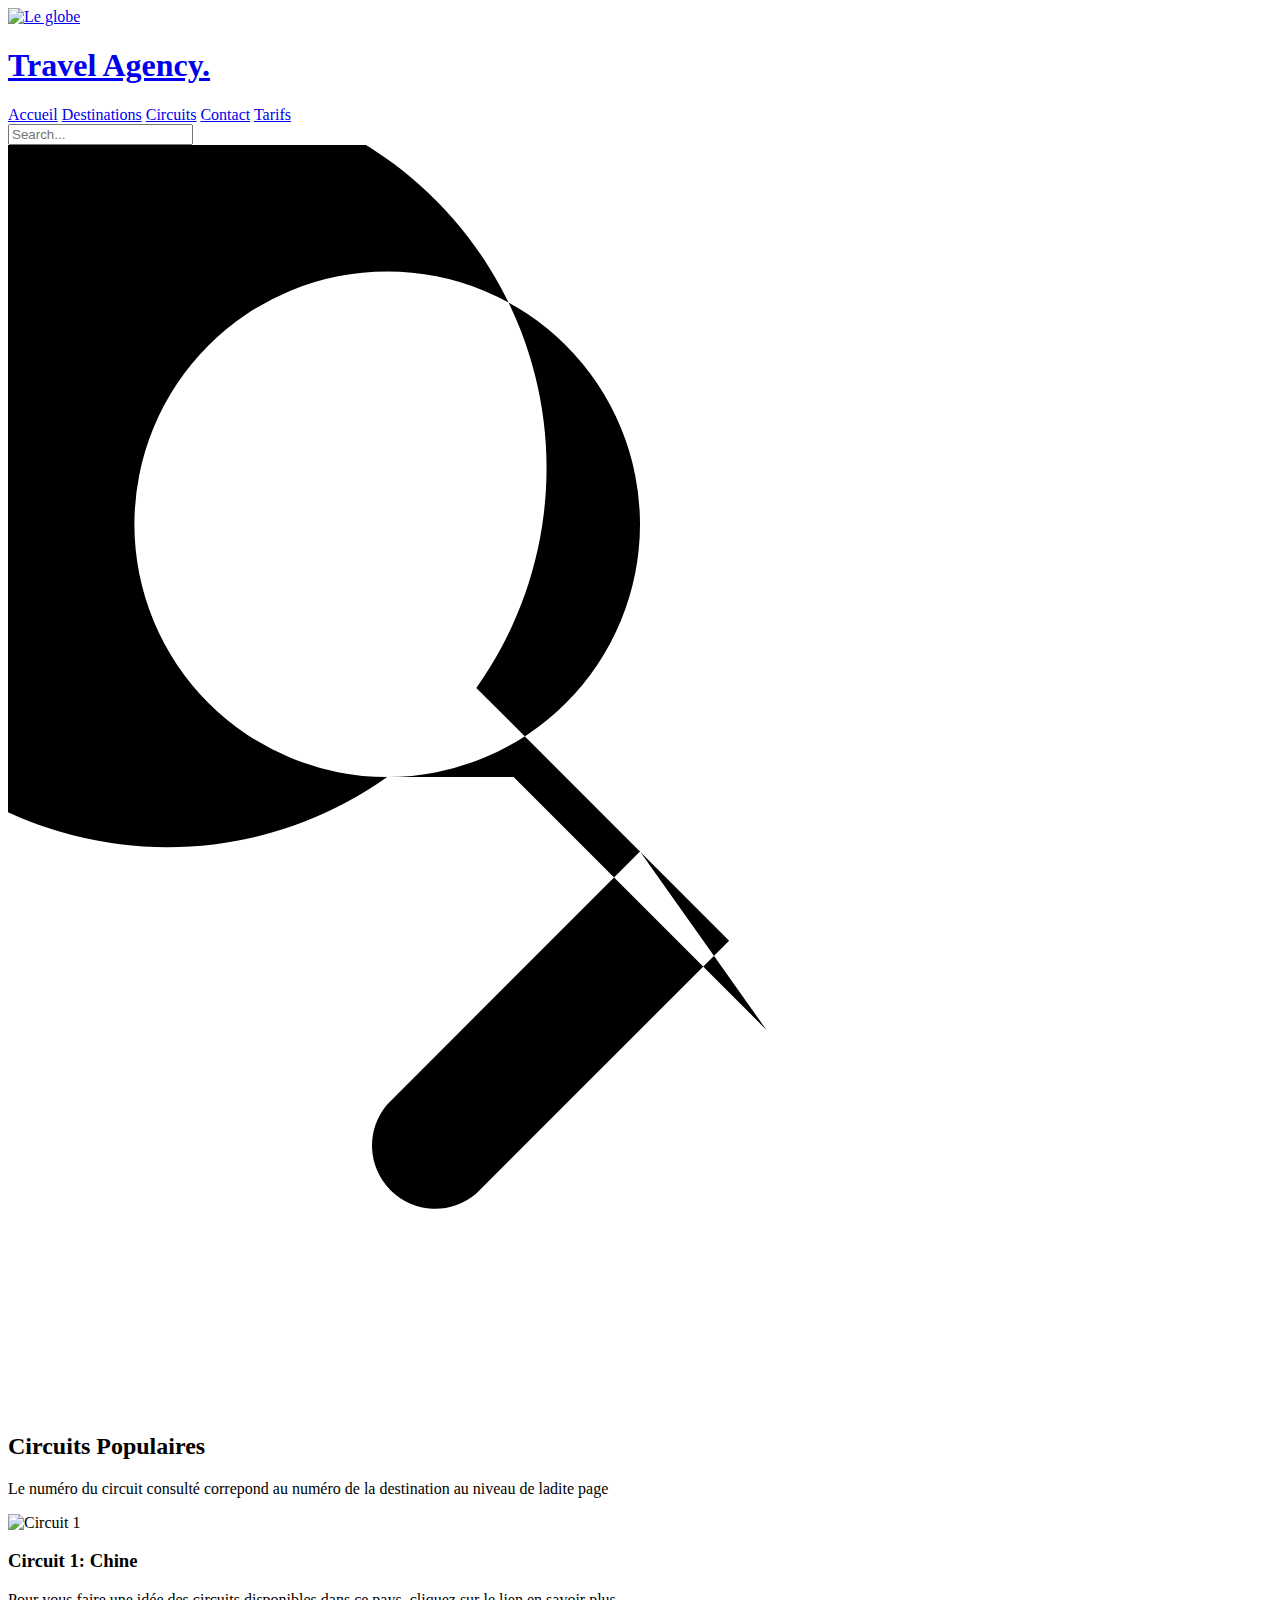
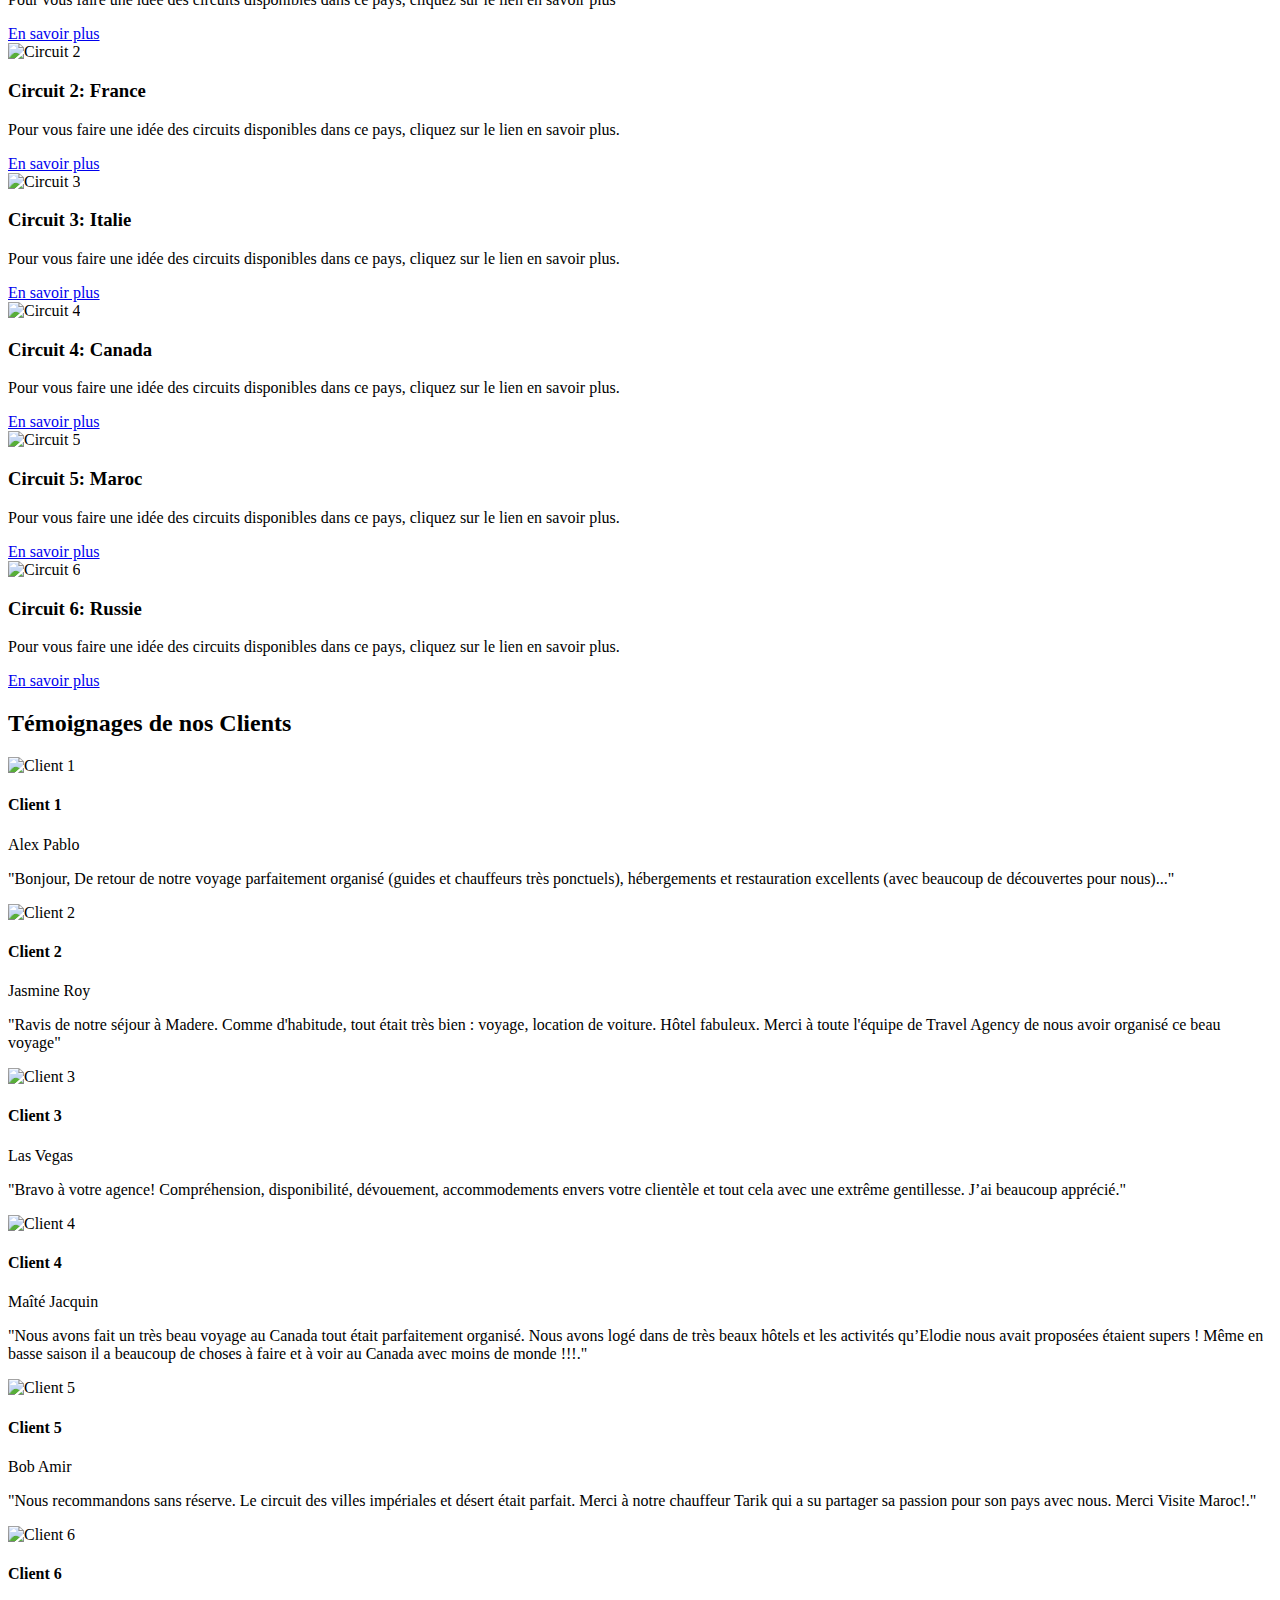
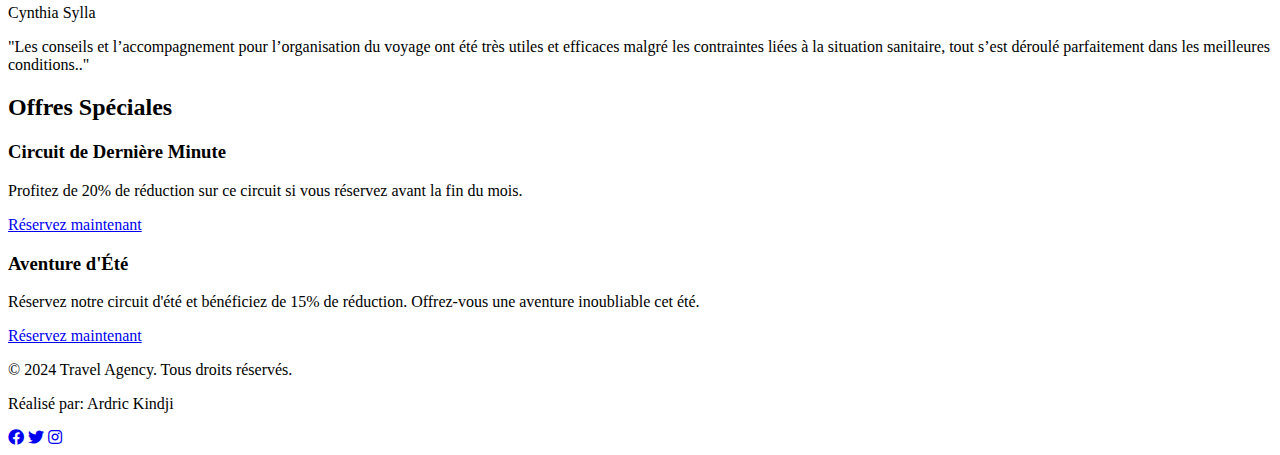
==== circuits.html @ 6f192b49 "Ajout de la page circuit" ====
<!DOCTYPE html>
<html lang="fr">
<head>
    <meta charset="UTF-8">
    <meta name="viewport" content="width=device-width, initial-scale=1.0">
    <link rel="stylesheet" type="text/css" href="style/css/style.css">
    <link rel="stylesheet" type="text/css" href="style/css/normalize.css">
    <link rel="preconnect" href="https://fonts.googleapis.com">
    <link rel="preconnect" href="https://fonts.gstatic.com" crossorigin>
    <link href="https://fonts.googleapis.com/css2?family=Crete+Round&display=swap" rel="stylesheet">
    <link href="https://fonts.googleapis.com/css2?family=Noto+Sans&display=swap" rel="stylesheet">
    <script src="https://cdn.tailwindcss.com"></script>
    <link rel="stylesheet" href="https://cdnjs.cloudflare.com/ajax/libs/font-awesome/5.15.4/css/all.min.css">
    <link rel="icon" type="image/png" href="images/favicon/favicon.ico">
    <title>Travel Agency</title>
</head>


<body class="">

     <!--Composant Header -->
     <header class="h-30 fixed w-full z-50  shadow-md">
        <div class="container mx-auto px-4 py-4 flex justify-between items-center">
            <a href="index.html">
                <img src="images/giphy.gif" alt="Le globe" id="img-high"><h1 class="text-2xl font-bold">Travel Agency.</h1>
            </a>
            <nav class="nav-links hidden md:flex flex-grow justify-center space-x-8">
                <a href="index.html" class="header text-xl ">Accueil</a>
                <a href="destinations.html" class="header text-xl">Destinations</a>
                <a href="circuits.html" class="header text-xl active">Circuits</a>
                <a href="contact.html" class="header text-xl">Contact</a>
                <a href="tarifs.html" class="header text-xl">Tarifs</a>
            </nav>
            <div class="relative flex items-center flex-grow justify-end w-full md:w-auto md:flex-grow-0">
                <input type="text" placeholder="Search..." class="pl-10 pr-4 py-2 w-full md:w-64 lg:w-80 border rounded-md focus:outline-none focus:ring-2 focus:ring-black-600">
                <div class="absolute inset-y-0 left-0 flex items-center pl-3 pointer-events-none">
                    <svg class="w-5 h-5 text-gray-500" fill="currentColor" viewBox="0 0 20 20">
                        <path fill-rule="evenodd" d="M12 14l-4-4H6a6 6 0 1 1 1.41-1.41l4 4-4 4a1 1 0 0 1-1.41-1.41l4-4zM6 10a4 4 0 1 0 0-8 4 4 0 0 0 0 8z" clip-rule="evenodd"/>
                    </svg>
                </div>
            </div>
            <div class="menu-icon flex flex-col justify-center items-center cursor-pointer md:hidden ml-4">
                <div class="w-6 h-1 bg-gray-700 mb-1"></div>
                <div class="w-6 h-1 bg-gray-700 mb-1"></div>
                <div class="w-6 h-1 bg-gray-700"></div>
            </div>   
        </div>
    </header>
    
        <!-- Section des circuits populaires -->
        <section id="popular-circuits" class="py-48">

            <div class="container mx-auto px-4 sm:px-6 lg:px-8">

                <h2 class="text-3xl font-bold text-center mb-12 ">Circuits Populaires</h2>

                <p class="text-xl font-bold text-center mb-20">Le numéro du circuit consulté correpond au numéro de la destination au niveau de ladite page</p>
                <div class="grid grid-cols-1 sm:grid-cols-2 md:grid-cols-3 gap-8">
                    <!-- Carte de circuit -->
                    <div class="bg-white shadow-lg rounded-lg overflow-hidden">
                        <img src="https://www.artsetvie.com/cache/voyages/163503-350x480-134_Chine_decouverte.new.jpg" alt="Circuit 1" class="w-full h-40 object-cover">
                        <div class="p-6">
                            <h3 class="text-xl font-semibold mb-2">Circuit 1: Chine</h3>
                            <p class="text-600 mb-4">Pour vous faire une idée des circuits disponibles dans ce pays, cliquez sur le lien en savoir plus</p>
                            <a target="_blank" href="https://chinoistips.com/circuit-chine-15-jours/" class="button text-white px-4 py-2 rounded ">En savoir plus</a>
                        </div>
                    </div>

                    <div class="bg-white shadow-lg rounded-lg overflow-hidden">
                        <img src="https://www.voyagessuperprix.com/images/images/Carte-Tour-France%281%29.jpg" alt="Circuit 2" class="w-full h-40 object-cover">
                        <div class="p-6">
                            <h3 class="text-xl font-semibold mb-2">Circuit 2: France</h3>
                            <p class="text-600 mb-4">Pour vous faire une idée des circuits disponibles dans ce pays, cliquez sur le lien en savoir plus.</p>
                            <a target="_blank" href="https://www.detoursenfrance.fr/patrimoine/destinations/10-itineraires-pour-decouvrir-la-france-1044061" class="button text-white px-4 py-2 rounded ">En savoir plus</a>
                        </div>
                    </div>

                    <div class="bg-white shadow-lg rounded-lg overflow-hidden">
                        <img src="https://static.service-voyages.com/photos/circuit-allemagne/francfort/carte-circuit-l-essentiel-de-l-allemagne_724263_carte_circuit.gif" alt="Circuit 3" class="w-full h-40 object-cover">
                        <div class="p-6">
                            <h3 class="text-xl font-semibold mb-2">Circuit 3: Italie</h3>
                            <p class="text-600 mb-4">Pour vous faire une idée des circuits disponibles dans ce pays, cliquez sur le lien en savoir plus.</p>
                            <a target="_blank" href="https://www.le-voyage-autrement.com/italie/circuits" class="button text-white px-4 py-2 rounded ">En savoir plus</a>
                        </div>
                    </div>

                    <div class="bg-white shadow-lg rounded-lg overflow-hidden">
                        <img src="https://static.fram.fr/photos/vacances-canada/montreal/carte-le-canada-de-quebec-a-niagara_629117_carte_circuit.gif" alt="Circuit 4" class="w-full h-40 object-cover">
                        <div class="p-6">
                            <h3 class="text-xl font-semibold mb-2">Circuit 4: Canada</h3>
                            <p class="text-600 mb-4">Pour vous faire une idée des circuits disponibles dans ce pays, cliquez sur le lien en savoir plus.</p>
                            <a target="_blank" href="https://www.authentikcanada.com/ca-fr/blog/le-meilleur-circuit-de-10-jours-au-canada" class="button text-white px-4 py-2 rounded ">En savoir plus</a>
                        </div>
                    </div>

                    <div class="bg-white shadow-lg rounded-lg overflow-hidden">
                        <img src="https://images.laboutiquedesgroupes.com/(Map)-carte-Maroc-Splendeurs-Marocaines-2016_166.jpg" alt="Circuit 5" class="w-full h-40 object-cover">
                        <div class="p-6">
                            <h3 class="text-xl font-semibold mb-2">Circuit 5: Maroc</h3>
                            <p class="text-600 mb-4">Pour vous faire une idée des circuits disponibles dans ce pays, cliquez sur le lien en savoir plus.</p>
                            <a target="_blank" href="https://terratours.ca/voyages/le-maroc-du-nord-au-sud-circuit-voyage-16-jours-au-maroc/" class="button text-white px-4 py-2 rounded ">En savoir plus</a>
                        </div>
                    </div>
                    <div class="bg-white shadow-lg rounded-lg overflow-hidden">
                        <img src="https://www.bourse-des-voyages.com/images/cartes-circuits/russie/circuit-russie-1759-uzs.gif" alt="Circuit 6" class="w-full h-40 object-cover">
                        <div class="p-6">
                            <h3 class="text-xl font-semibold mb-2">Circuit 6: Russie</h3>
                            <p class="text-600 mb-4">Pour vous faire une idée des circuits disponibles dans ce pays, cliquez sur le lien en savoir plus.</p>
                            <a target="_blank" href="https://www.le-voyage-autrement.com/russie/circuits" class="button text-white px-4 py-2 rounded ">En savoir plus</a>
                        </div>
                    </div>
                    
                </div>
            </div>
        </section>
    

        <!-- Section des témoignages -->
        <section id="testimonials" class="py-16">
            <div class="container mx-auto px-4 sm:px-6 lg:px-8">
                <h2 class="text-3xl font-bold text-center mb-12">Témoignages de nos Clients</h2>

                <div class="grid grid-cols-1 sm:grid-cols-2 lg:grid-cols-3 gap-8">
                    <!-- Carte de témoignage -->
                    <div class="bg-white shadow-lg rounded-lg p-6">
                        <div class="flex items-center mb-4">
                            <img src="https://randomuser.me/api/portraits/men/39.jpg" alt="Client 1" class="w-12 h-12 rounded-full mr-4">
                            <div>
                                <h4 class="text-lg font-semibold">Client 1</h4>
                                <p class="text-gray-600">Alex Pablo</p>
                            </div>
                        </div>
                        <p class="text-600 mb-4 text-justify">"Bonjour, De retour de notre voyage parfaitement organisé (guides et chauffeurs très ponctuels),
                             hébergements et restauration excellents (avec beaucoup de découvertes pour nous)..."</p>
                    </div>

                    <div class="bg-white shadow-lg rounded-lg p-6">
                        <div class="flex items-center mb-4">
                            <img src="https://randomuser.me/api/portraits/women/85.jpg" alt="Client 2" class="w-12 h-12 rounded-full mr-4">
                            <div>
                                <h4 class="text-lg font-semibold">Client 2</h4>
                                <p class="text-600">Jasmine Roy</p>
                            </div>
                        </div>
                        <p class="text-600 mb-4 text-justify">"Ravis de notre séjour à Madere. Comme d'habitude, tout était très bien : voyage, location de voiture. Hôtel fabuleux.
                            Merci à toute l'équipe de Travel Agency de nous avoir organisé ce beau voyage"</p>
                    </div>

                    <div class="bg-white shadow-lg rounded-lg p-6">
                        <div class="flex items-center mb-4">
                            <img src="https://randomuser.me/api/portraits/men/90.jpg" alt="Client 3" class="w-12 h-12 rounded-full mr-4">
                            <div>
                                <h4 class="text-lg font-semibold">Client 3</h4>
                                <p class="text-600">Las Vegas</p>
                            </div>
                        </div>
                        <p class="text-600 mb-4 text-justify">"Bravo à votre agence! Compréhension, disponibilité, dévouement, accommodements envers votre clientèle et tout cela avec une extrême gentillesse. 
                            J’ai beaucoup apprécié."</p>
                    </div>

                    <div class="bg-white shadow-lg rounded-lg p-6">
                        <div class="flex items-center mb-4">
                            <img src="https://randomuser.me/api/portraits/women/14.jpg" alt="Client 4" class="w-12 h-12 rounded-full mr-4">
                            <div>
                                <h4 class="text-lg font-semibold">Client 4</h4>
                                <p class="text-600">Maîté Jacquin</p>
                            </div>
                        </div>
                        <p class="text-600 mb-4 text-justify">"Nous avons fait un très beau voyage au Canada tout était parfaitement organisé. 
                            Nous avons logé dans de très beaux hôtels et les activités qu’Elodie nous avait proposées étaient supers ! 
                            Même en basse saison il a beaucoup de choses à faire et à voir au Canada avec moins de monde !!!."</p>
                    </div>

                    <div class="bg-white shadow-lg rounded-lg p-6">
                        <div class="flex items-center mb-4">
                            <img src="https://randomuser.me/api/portraits/men/31.jpg" alt="Client 5" class="w-12 h-12 rounded-full mr-4">
                            <div>
                                <h4 class="text-lg font-semibold">Client 5</h4>
                                <p class="text-600">Bob Amir</p>
                            </div>
                        </div>
                        <p class="text-600 mb-4 text-justify">"Nous recommandons sans réserve. Le circuit des villes impériales et désert était parfait. Merci à notre chauffeur 
                            Tarik qui a su partager sa passion pour son pays avec nous. Merci Visite Maroc!."</p>
                    </div>

                    <div class="bg-white shadow-lg rounded-lg p-6">
                        <div class="flex items-center mb-4">
                            <img src="https://randomuser.me/api/portraits/women/91.jpg" alt="Client 6" class="w-12 h-12 rounded-full mr-4">
                            <div>
                                <h4 class="text-lg font-semibold">Client 6</h4>
                                <p class="text-600">Cynthia Sylla</p>
                            </div>
                        </div>
                        <p class="text-600 mb-4 text-justify">"Les conseils et l’accompagnement pour l’organisation du voyage ont été très utiles et efficaces malgré les contraintes liées à la 
                            situation sanitaire, tout s’est déroulé parfaitement dans les meilleures conditions.."</p>
                    </div>


                </div>
            </div>
        </section>
    
         <!-- Nouvelle section des offres spéciales -->
         <section class=" py-16">
            <div class="container mx-auto px-4 sm:px-6 lg:px-8">
                <h2 class="text-4xl font-bold text-black mb-12 text-center">Offres Spéciales</h2>
                
                <div class="grid grid-cols-1 md:grid-cols-2 gap-8">
                    <!-- Première Offre -->
                    <div class=" p-8 rounded-lg shadow-lg bg-white-600">
                        <h3 class="text-2xl font-semibold text-black mb-4">Circuit de Dernière Minute</h3>
                        <p class="text-black mb-6">Profitez de 20% de réduction sur ce circuit si vous réservez avant la fin du mois.</p>
                        <a href="tarifs.html" class="bg-500 text-white px-6 py-3 rounded-lg font-semibold button">Réservez maintenant</a>
                    </div>
                    <!-- Deuxième Offre -->
                    <div class=" p-8 rounded-lg shadow-lg bg-white-600">
                        <h3 class="text-2xl font-semibold text-black mb-4">Aventure d'Été</h3>
                        <p class="text-black mb-6">Réservez notre circuit d'été et bénéficiez de 15% de réduction. Offrez-vous une aventure inoubliable cet été.</p>
                        <a href="tarifs.html" class="bg-500 text-white px-6 py-3 rounded-lg font-semibold button ">Réservez maintenant</a>
                    </div>
                </div>
            </div>
        </section>

         <!-- Footer COMPOSANT -->
         <footer class="footer text-white h-auto">
            <div class="container mx-auto py-6 flex flex-col md:flex-row justify-between items-center">
                <p class="text-center md:text-left mb-4 md:mb-0">&copy; 2024 Travel Agency. Tous droits réservés.</p>
                <p class="text-center md:text-left mb-4 md:mb-0">Réalisé par: Ardric Kindji</p>
                <div class="flex space-x-4 footer__social">
                    <a target="_blank" href="https://www.facebook.com/" class="footer__social-link"><i class="fab fa-facebook"></i></a>
                    <a target="_blank" href="https://x.com/i/flow/login" class="footer__social-link"><i class="fab fa-twitter"></i></a>
                    <a target="_blank" href="https://www.instagram.com/accounts/login/" class="footer__social-link"><i class="fab fa-instagram"></i></a>
                </div>
            </div>
        </footer>
    </body>




</html>
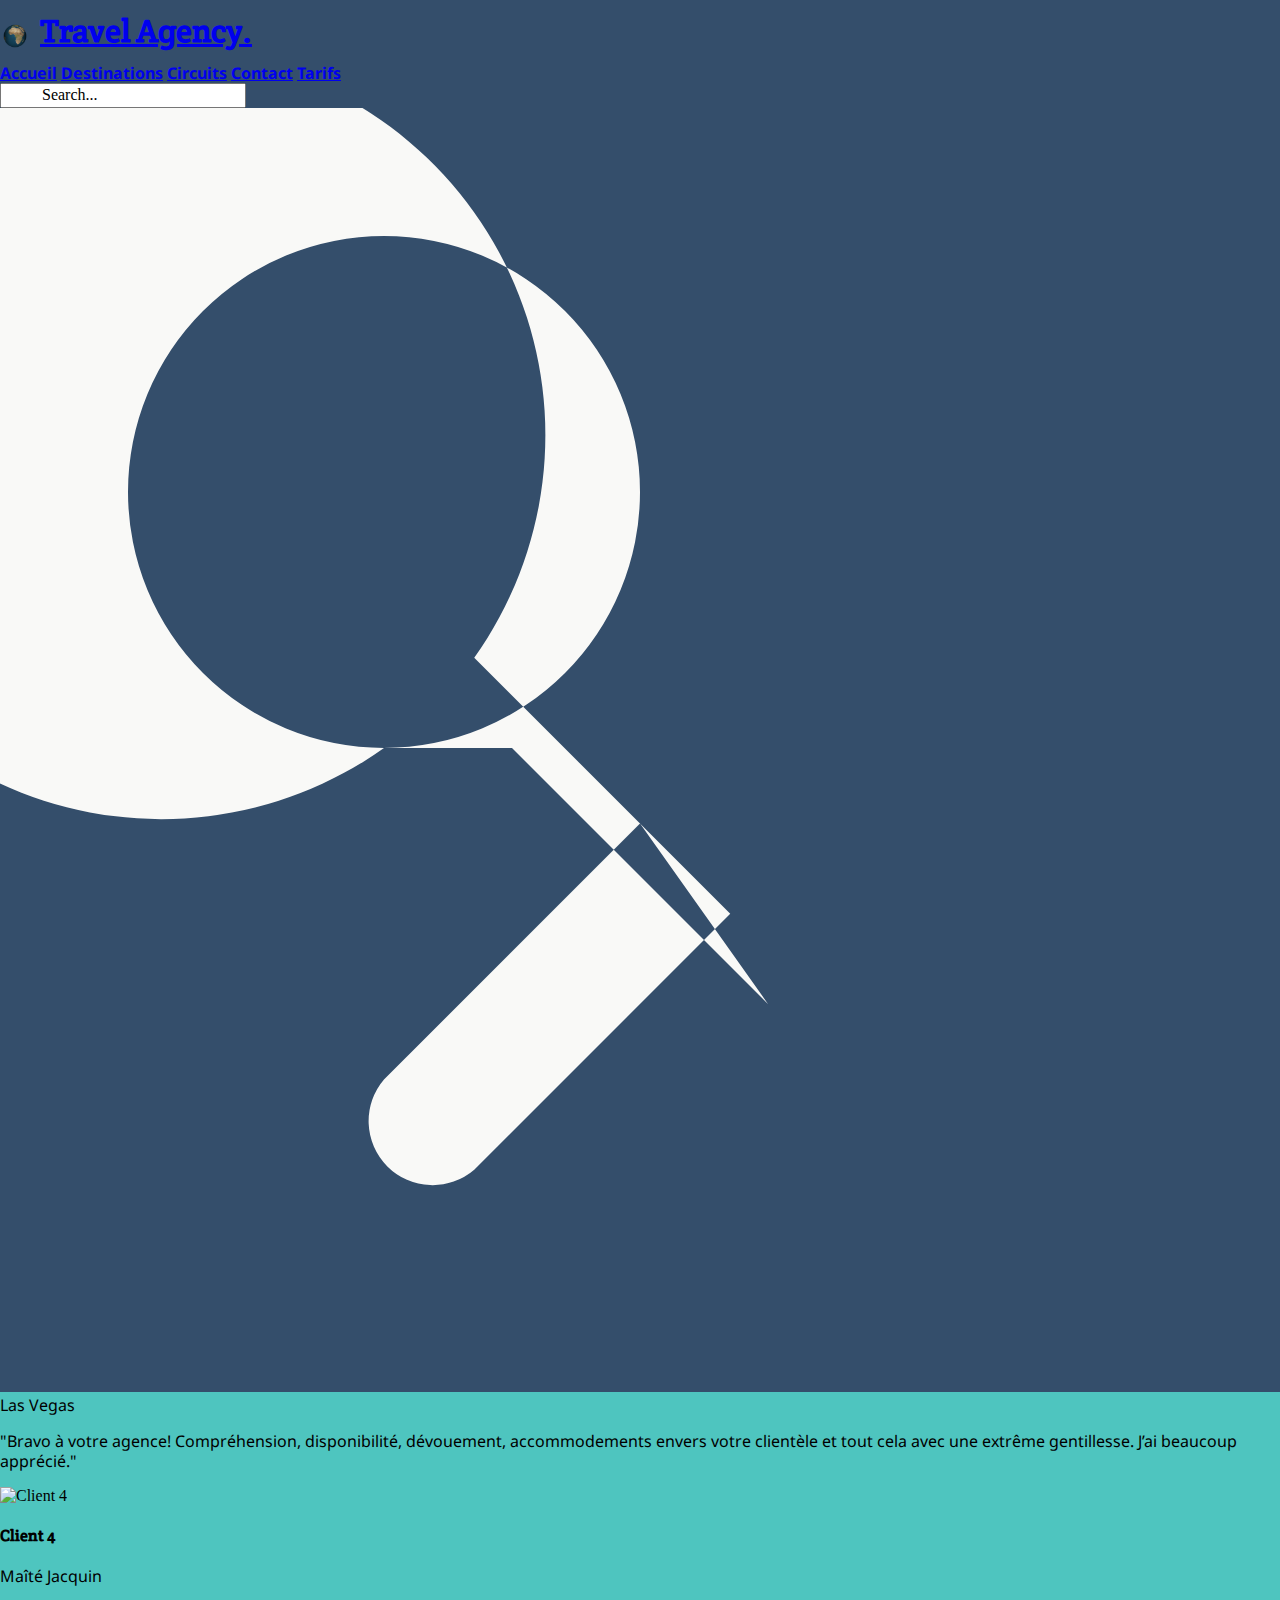
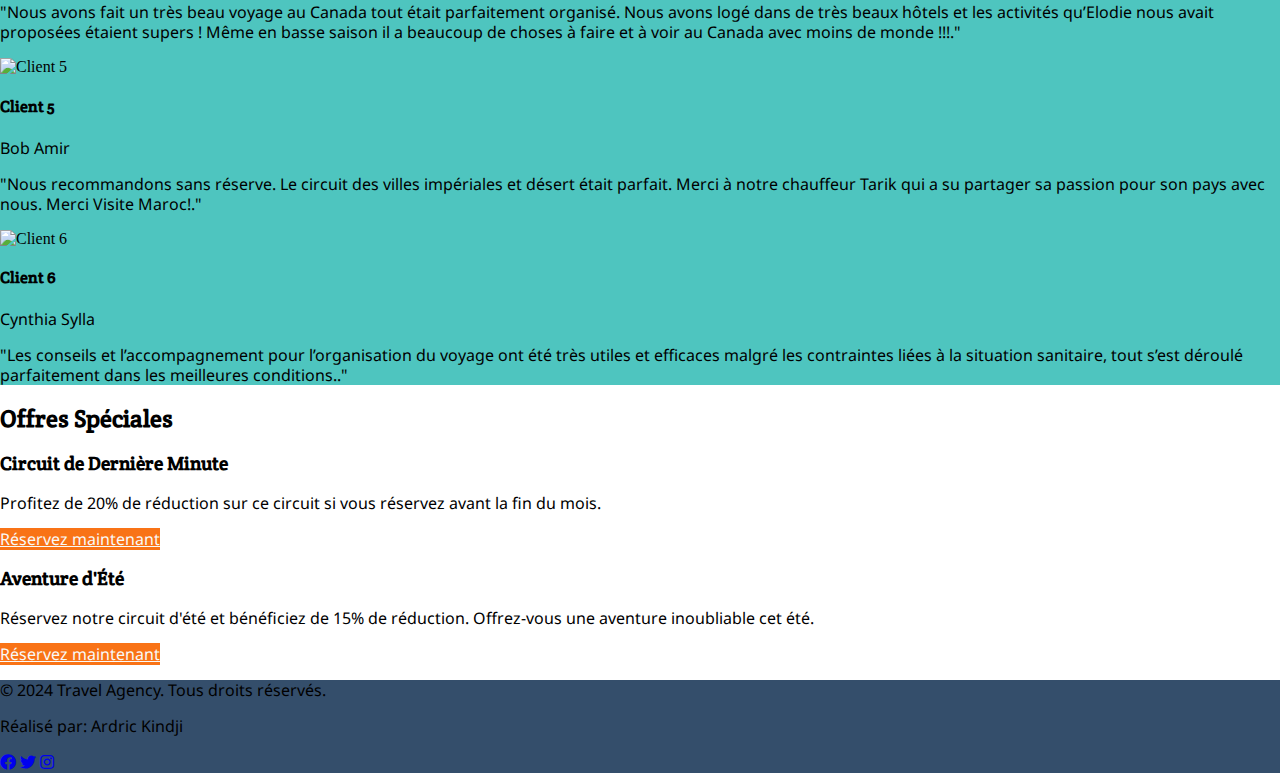
==== commit c392a8ce: "Modification de la section circuit populaire de la page circuit" ====
--- a/circuits.html
+++ b/circuits.html
@@ -51,22 +51,22 @@
         <section id="popular-circuits" class="py-48">
 
             <div class="container mx-auto px-4 sm:px-6 lg:px-8">
-
-                <h2 class="text-3xl font-bold text-center mb-12 ">Circuits Populaires</h2>
-
-                <p class="text-xl font-bold text-center mb-20">Le numéro du circuit consulté correpond au numéro de la destination au niveau de ladite page</p>
-                <div class="grid grid-cols-1 sm:grid-cols-2 md:grid-cols-3 gap-8">
-                    <!-- Carte de circuit -->
-                    <div class="bg-white shadow-lg rounded-lg overflow-hidden">
+                <h2 class="text-3xl font-bold text-center mb-12">Circuits Populaires</h2>
+                <p class="text-xl font-bold text-center mb-20">Le numéro du circuit consulté correspond au numéro de la destination au niveau de ladite page</p>
+            
+                <div class="grid grid-cols-12 gap-8">
+                    <!-- Carte de circuit 1 -->
+                    <div class="col-span-12 md:col-span-6 lg:col-span-4 bg-white shadow-lg rounded-lg overflow-hidden">
                         <img src="https://www.artsetvie.com/cache/voyages/163503-350x480-134_Chine_decouverte.new.jpg" alt="Circuit 1" class="w-full h-40 object-cover">
                         <div class="p-6">
                             <h3 class="text-xl font-semibold mb-2">Circuit 1: Chine</h3>
-                            <p class="text-600 mb-4">Pour vous faire une idée des circuits disponibles dans ce pays, cliquez sur le lien en savoir plus</p>
+                            <p class="text-600 mb-4">Pour vous faire une idée des circuits disponibles dans ce pays, cliquez sur le lien en savoir plus.</p>
                             <a target="_blank" href="https://chinoistips.com/circuit-chine-15-jours/" class="button text-white px-4 py-2 rounded ">En savoir plus</a>
                         </div>
                     </div>
-
-                    <div class="bg-white shadow-lg rounded-lg overflow-hidden">
+            
+                    <!-- Carte de circuit 2 -->
+                    <div class="col-span-12 md:col-span-6 lg:col-span-4 bg-white shadow-lg rounded-lg overflow-hidden">
                         <img src="https://www.voyagessuperprix.com/images/images/Carte-Tour-France%281%29.jpg" alt="Circuit 2" class="w-full h-40 object-cover">
                         <div class="p-6">
                             <h3 class="text-xl font-semibold mb-2">Circuit 2: France</h3>
@@ -74,8 +74,9 @@
                             <a target="_blank" href="https://www.detoursenfrance.fr/patrimoine/destinations/10-itineraires-pour-decouvrir-la-france-1044061" class="button text-white px-4 py-2 rounded ">En savoir plus</a>
                         </div>
                     </div>
-
-                    <div class="bg-white shadow-lg rounded-lg overflow-hidden">
+            
+                    <!-- Carte de circuit 3 -->
+                    <div class="col-span-12 md:col-span-6 lg:col-span-4 bg-white shadow-lg rounded-lg overflow-hidden">
                         <img src="https://static.service-voyages.com/photos/circuit-allemagne/francfort/carte-circuit-l-essentiel-de-l-allemagne_724263_carte_circuit.gif" alt="Circuit 3" class="w-full h-40 object-cover">
                         <div class="p-6">
                             <h3 class="text-xl font-semibold mb-2">Circuit 3: Italie</h3>
@@ -83,8 +84,9 @@
                             <a target="_blank" href="https://www.le-voyage-autrement.com/italie/circuits" class="button text-white px-4 py-2 rounded ">En savoir plus</a>
                         </div>
                     </div>
-
-                    <div class="bg-white shadow-lg rounded-lg overflow-hidden">
+            
+                    <!-- Carte de circuit 4 -->
+                    <div class="col-span-12 md:col-span-6 lg:col-span-4 bg-white shadow-lg rounded-lg overflow-hidden">
                         <img src="https://static.fram.fr/photos/vacances-canada/montreal/carte-le-canada-de-quebec-a-niagara_629117_carte_circuit.gif" alt="Circuit 4" class="w-full h-40 object-cover">
                         <div class="p-6">
                             <h3 class="text-xl font-semibold mb-2">Circuit 4: Canada</h3>
@@ -92,8 +94,9 @@
                             <a target="_blank" href="https://www.authentikcanada.com/ca-fr/blog/le-meilleur-circuit-de-10-jours-au-canada" class="button text-white px-4 py-2 rounded ">En savoir plus</a>
                         </div>
                     </div>
-
-                    <div class="bg-white shadow-lg rounded-lg overflow-hidden">
+            
+                    <!-- Carte de circuit 5 -->
+                    <div class="col-span-12 md:col-span-6 lg:col-span-4 bg-white shadow-lg rounded-lg overflow-hidden">
                         <img src="https://images.laboutiquedesgroupes.com/(Map)-carte-Maroc-Splendeurs-Marocaines-2016_166.jpg" alt="Circuit 5" class="w-full h-40 object-cover">
                         <div class="p-6">
                             <h3 class="text-xl font-semibold mb-2">Circuit 5: Maroc</h3>
@@ -101,7 +104,9 @@
                             <a target="_blank" href="https://terratours.ca/voyages/le-maroc-du-nord-au-sud-circuit-voyage-16-jours-au-maroc/" class="button text-white px-4 py-2 rounded ">En savoir plus</a>
                         </div>
                     </div>
-                    <div class="bg-white shadow-lg rounded-lg overflow-hidden">
+            
+                    <!-- Carte de circuit 6 -->
+                    <div class="col-span-12 md:col-span-6 lg:col-span-4 bg-white shadow-lg rounded-lg overflow-hidden">
                         <img src="https://www.bourse-des-voyages.com/images/cartes-circuits/russie/circuit-russie-1759-uzs.gif" alt="Circuit 6" class="w-full h-40 object-cover">
                         <div class="p-6">
                             <h3 class="text-xl font-semibold mb-2">Circuit 6: Russie</h3>
@@ -109,9 +114,9 @@
                             <a target="_blank" href="https://www.le-voyage-autrement.com/russie/circuits" class="button text-white px-4 py-2 rounded ">En savoir plus</a>
                         </div>
                     </div>
-                    
-                </div>
-            </div>
+                </div>
+            </div>
+            
         </section>
     
 
--- a/style/css/style.css
+++ b/style/css/style.css
@@ -0,0 +1,306 @@
+@charset "UTF-8";
+.input-control input:focus {
+  outline: 0;
+}
+
+.input-control.success input, .input-control.success textarea {
+  border-color: #09c372;
+}
+
+.input-control.error input, .input-control.error textarea {
+  border-color: red;
+}
+
+.input-control .errorMessage {
+  color: red;
+  font-size: 15px;
+  height: 13px;
+}
+
+.input-control .input-control__error {
+  color: red;
+  font-size: 15px;
+  height: 13px;
+}
+
+/* css boîte de dialogue*/
+#chatBox {
+  transition: transform 0.3s ease-in-out;
+  background-color: #A9ABAB;
+  border: 1px black solid;
+  width: 300px;
+}
+
+#chatBox.hidden {
+  transform: translateY(100%);
+}
+
+#chatBox.show {
+  transform: translateY(0);
+}
+
+/*-------------section confirmation formulaire-----------------------*/
+.section-contacts {
+  height: 700px;
+}
+.section-contacts .section-contacts__confirmation {
+  text-align: justify;
+  align-items: center;
+  margin-top: 10%;
+}
+
+.section-contacts h2 {
+  font-size: 40px;
+}
+
+.span, .chat {
+  color: #F97316;
+}
+
+#contact-form, #dynamic-section {
+  background-color: #F9F9F7;
+}
+
+.button {
+  background-color: #F97316;
+  color: #F9F9F7;
+}
+
+.button:hover {
+  background-color: #344E6B;
+}
+
+#hours-location {
+  background-color: #4EC5BF;
+}
+
+.carousel-item {
+  display: none;
+}
+
+.carousel-item.active {
+  display: block;
+}
+
+#img-high {
+  height: 30px;
+  float: left;
+  margin-right: 10px;
+}
+
+.active {
+  border-bottom: 4px solid #F97316;
+}
+.active .active:hover {
+  color: blue;
+  font-weight: bold;
+}
+
+.menu-icon {
+  display: none;
+}
+
+@media (max-width: 768px) {
+  .nav-links {
+    display: none;
+  }
+  .menu-icon {
+    display: block;
+  }
+}
+.steps, #about-u {
+  background-color: #F9F9F7;
+}
+
+#possibilities, #our-values {
+  background-color: #4EC5BF;
+}
+
+.footer {
+  background-color: #344E6B;
+}
+
+.header {
+  font-weight: bold;
+}
+
+.header:hover {
+  font-weight: bold;
+  color: #A9ABAB;
+}
+
+.search-container {
+  position: relative;
+  display: inline-block;
+}
+
+.search-container input[type=text] {
+  padding-left: 2.5rem; /* pour décaler le texte pour l'icône de recherche */
+}
+
+.search-container svg {
+  position: absolute;
+  top: 50%;
+  left: 0.5rem;
+  transform: translateY(-50%);
+  color: black;
+}
+
+/* SCSS pour styliser l'input de recherche */
+input[type=text] {
+  color: #000; /* Couleur du texte dans l'input */
+  padding-left: 2.5rem; /* Espace pour la loupe */
+}
+input[type=text]::-moz-placeholder {
+  color: black; /* Couleur du placeholder pour qu'il soit bien visible */
+}
+input[type=text]::placeholder {
+  color: black; /* Couleur du placeholder pour qu'il soit bien visible */
+}
+input[type=text]:focus {
+  outline: none; /* Retirer le contour par défaut lors du focus */
+  border-color: #F97316; /* Changer la couleur de la bordure lors du focus */
+}
+
+/* SCSS pour styliser l'icône de la loupe */
+input[type=text] + .absolute .inset-y-0 .left-0 .pl-3 .pointer-events-none {
+  color: #000; /* Couleur de l'icône de la loupe pour qu'elle soit bien visible */
+}
+
+header {
+  position: fixed;
+  top: 0;
+  left: 0;
+  width: 100%;
+  z-index: 50;
+}
+
+@media all and (max-width: 1080px) {
+  #carouselExample {
+    margin-top: 70px;
+  }
+}
+@media all and (max-width: 778px) {
+  #carouselExample {
+    margin-top: 70px;
+  }
+}
+@media all and (max-width: 450px) {
+  #carouselExample {
+    margin-top: 70px;
+  }
+}
+h1, h2, h3, h4, h5, h6, label {
+  font-family: "crete round", serif, "Arial black", sans-serif;
+}
+
+p, a, form {
+  line-height: 1.25rem;
+  font-family: "Noto Sans", serif, "Arial black", sans-serif;
+}
+
+#destinations, #cta {
+  background-color: #F9F9F7;
+}
+
+#recommendations {
+  background-color: #4EC5BF;
+}
+
+#popular-circuits {
+  background-color: #F9F9F7;
+}
+
+#testimonials {
+  background-color: #4EC5BF;
+}
+
+header {
+  background-color: #344E6B;
+  color: #F9F9F7;
+}
+
+.button {
+  background-color: #F97316;
+}
+
+.button:hover {
+  background-color: #344E6B;
+}
+
+/* BEM Methodology for the guide complet */
+.guide-complet__table-container {
+  margin-top: 20px;
+}
+
+.guide-complet__table {
+  width: 100%;
+  border-collapse: collapse;
+}
+
+.guide-complet__header {
+  background-color: #4EC5BF;
+  font-weight: bold;
+  text-align: left;
+  border-bottom: 2px solid #e5e7eb;
+  font-size: 24px;
+}
+
+.guide-complet__row:nth-child(even) {
+  background-color: #4EC5BF;
+}
+
+.guide-complet__cell {
+  padding: 12px;
+  border-bottom: 1px solid #e5e7eb;
+  font-size: 18px;
+  font-weight: bold;
+}
+
+.guide-complet__link {
+  color: #F97316;
+  text-decoration: none;
+}
+
+.guide-complet__link:hover {
+  text-decoration: underline;
+}
+
+.guide-complet {
+  background-color: #F9F9F7;
+}
+
+.faq__content {
+  display: grid;
+  gap: 2rem;
+}
+.faq__item {
+  background-color: #4EC5BF;
+  padding: 1.5rem;
+  border-radius: 0.5rem;
+  box-shadow: 0 10px 15px -3px rgba(0, 0, 0, 0.1), 0 4px 6px -2px rgba(0, 0, 0, 0.05);
+}
+.faq__question {
+  margin-bottom: 1rem;
+  font-weight: 600;
+  font-size: 1.25rem;
+}
+.faq__answer {
+  color: #4a5568;
+}
+
+.thead, .reservation {
+  background-color: #4EC5BF;
+}
+
+.faq {
+  background-color: #F9F9F7;
+}
+
+.button {
+  background-color: #F97316;
+}
+
+.button:hover {
+  background-color: #344E6B;
+}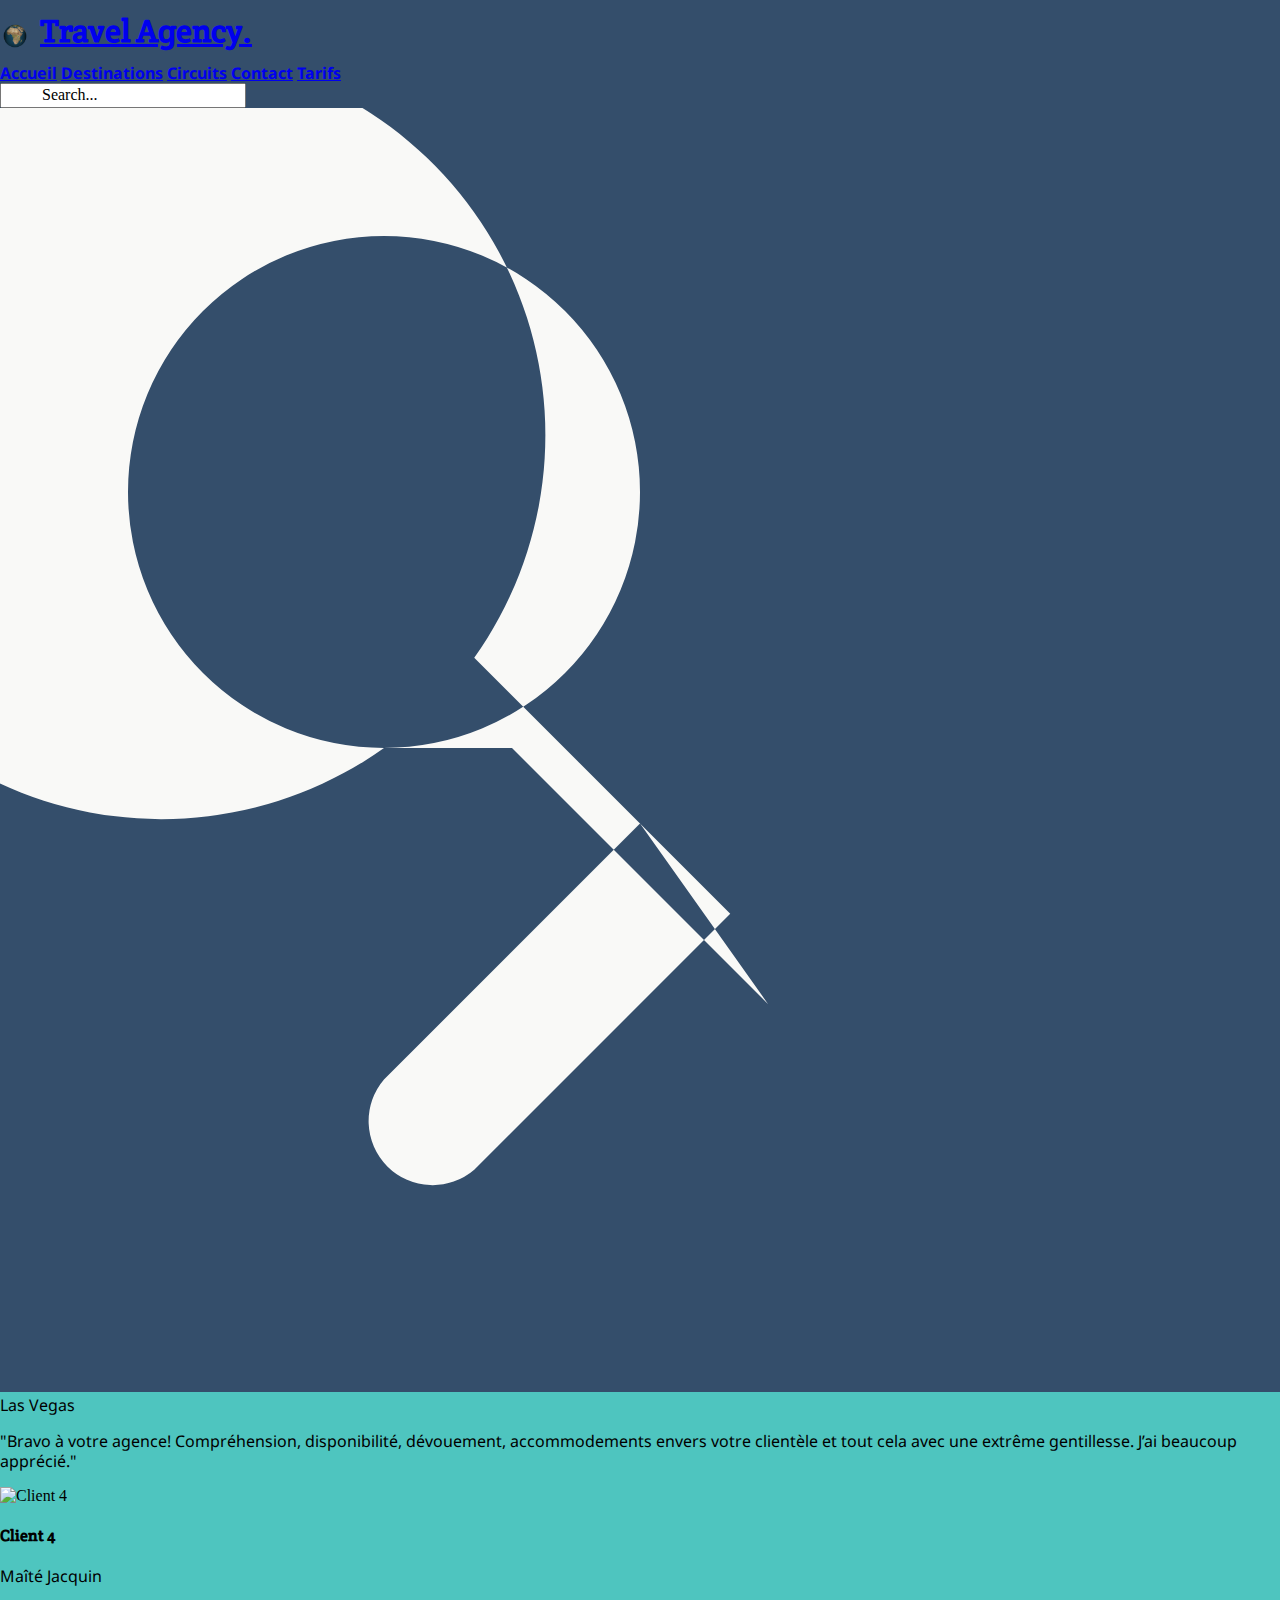
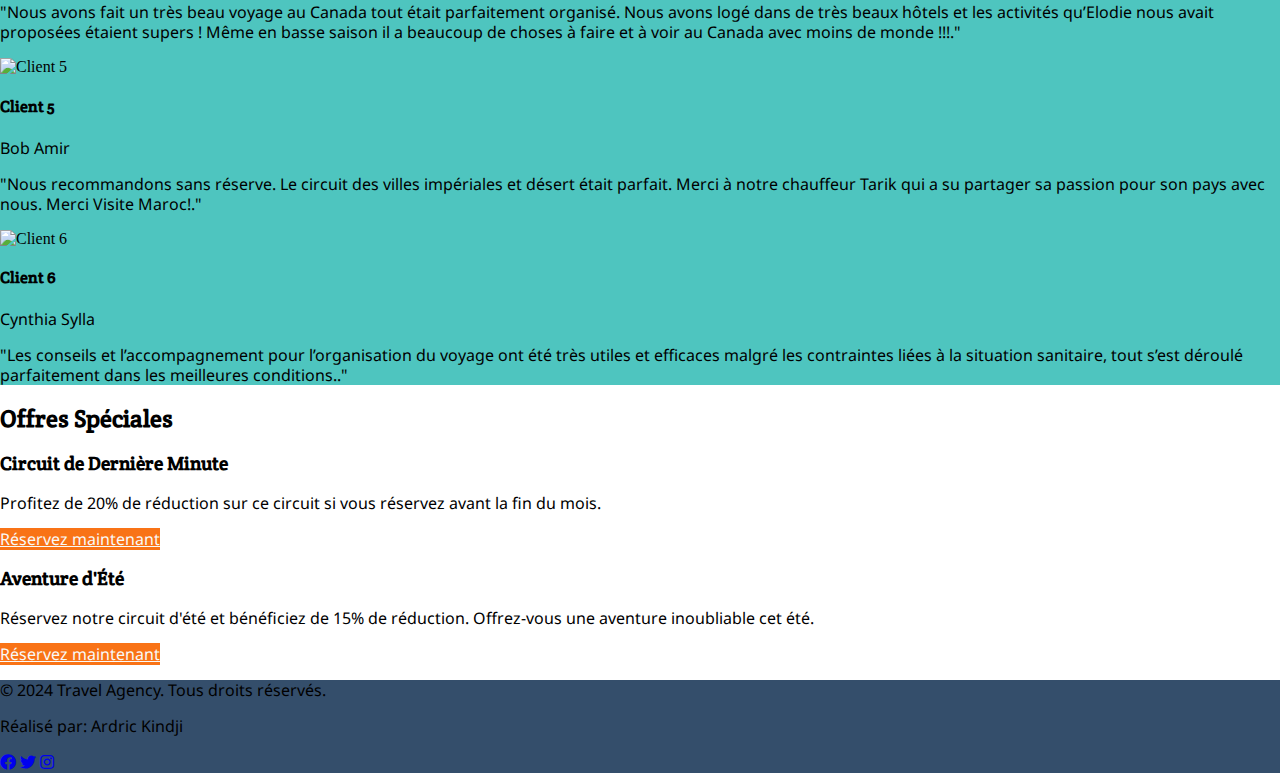
==== commit a6a7369a: "Modification du code de la section témoignages de la page circuit" ====
--- a/circuits.html
+++ b/circuits.html
@@ -124,10 +124,10 @@
         <section id="testimonials" class="py-16">
             <div class="container mx-auto px-4 sm:px-6 lg:px-8">
                 <h2 class="text-3xl font-bold text-center mb-12">Témoignages de nos Clients</h2>
-
-                <div class="grid grid-cols-1 sm:grid-cols-2 lg:grid-cols-3 gap-8">
-                    <!-- Carte de témoignage -->
-                    <div class="bg-white shadow-lg rounded-lg p-6">
+            
+                <div class="grid grid-cols-12 gap-8">
+                    <!-- Carte de témoignage 1 -->
+                    <div class="col-span-12 md:col-span-6 lg:col-span-4 bg-white shadow-lg rounded-lg p-6">
                         <div class="flex items-center mb-4">
                             <img src="https://randomuser.me/api/portraits/men/39.jpg" alt="Client 1" class="w-12 h-12 rounded-full mr-4">
                             <div>
@@ -135,74 +135,71 @@
                                 <p class="text-gray-600">Alex Pablo</p>
                             </div>
                         </div>
-                        <p class="text-600 mb-4 text-justify">"Bonjour, De retour de notre voyage parfaitement organisé (guides et chauffeurs très ponctuels),
-                             hébergements et restauration excellents (avec beaucoup de découvertes pour nous)..."</p>
-                    </div>
-
-                    <div class="bg-white shadow-lg rounded-lg p-6">
+                        <p class="text-600 mb-4 text-justify">"Bonjour, De retour de notre voyage parfaitement organisé (guides et chauffeurs très ponctuels), hébergements et restauration excellents (avec beaucoup de découvertes pour nous)..."</p>
+                    </div>
+            
+                    <!-- Carte de témoignage 2 -->
+                    <div class="col-span-12 md:col-span-6 lg:col-span-4 bg-white shadow-lg rounded-lg p-6">
                         <div class="flex items-center mb-4">
                             <img src="https://randomuser.me/api/portraits/women/85.jpg" alt="Client 2" class="w-12 h-12 rounded-full mr-4">
                             <div>
                                 <h4 class="text-lg font-semibold">Client 2</h4>
-                                <p class="text-600">Jasmine Roy</p>
-                            </div>
-                        </div>
-                        <p class="text-600 mb-4 text-justify">"Ravis de notre séjour à Madere. Comme d'habitude, tout était très bien : voyage, location de voiture. Hôtel fabuleux.
-                            Merci à toute l'équipe de Travel Agency de nous avoir organisé ce beau voyage"</p>
-                    </div>
-
-                    <div class="bg-white shadow-lg rounded-lg p-6">
+                                <p class="text-gray-600">Jasmine Roy</p>
+                            </div>
+                        </div>
+                        <p class="text-600 mb-4 text-justify">"Ravis de notre séjour à Madere. Comme d'habitude, tout était très bien : voyage, location de voiture. Hôtel fabuleux. Merci à toute l'équipe de Travel Agency de nous avoir organisé ce beau voyage"</p>
+                    </div>
+            
+                    <!-- Carte de témoignage 3 -->
+                    <div class="col-span-12 md:col-span-6 lg:col-span-4 bg-white shadow-lg rounded-lg p-6">
                         <div class="flex items-center mb-4">
                             <img src="https://randomuser.me/api/portraits/men/90.jpg" alt="Client 3" class="w-12 h-12 rounded-full mr-4">
                             <div>
                                 <h4 class="text-lg font-semibold">Client 3</h4>
-                                <p class="text-600">Las Vegas</p>
-                            </div>
-                        </div>
-                        <p class="text-600 mb-4 text-justify">"Bravo à votre agence! Compréhension, disponibilité, dévouement, accommodements envers votre clientèle et tout cela avec une extrême gentillesse. 
-                            J’ai beaucoup apprécié."</p>
-                    </div>
-
-                    <div class="bg-white shadow-lg rounded-lg p-6">
+                                <p class="text-gray-600">Las Vegas</p>
+                            </div>
+                        </div>
+                        <p class="text-600 mb-4 text-justify">"Bravo à votre agence! Compréhension, disponibilité, dévouement, accommodements envers votre clientèle et tout cela avec une extrême gentillesse. J’ai beaucoup apprécié."</p>
+                    </div>
+            
+                    <!-- Carte de témoignage 4 -->
+                    <div class="col-span-12 md:col-span-6 lg:col-span-4 bg-white shadow-lg rounded-lg p-6">
                         <div class="flex items-center mb-4">
                             <img src="https://randomuser.me/api/portraits/women/14.jpg" alt="Client 4" class="w-12 h-12 rounded-full mr-4">
                             <div>
                                 <h4 class="text-lg font-semibold">Client 4</h4>
-                                <p class="text-600">Maîté Jacquin</p>
-                            </div>
-                        </div>
-                        <p class="text-600 mb-4 text-justify">"Nous avons fait un très beau voyage au Canada tout était parfaitement organisé. 
-                            Nous avons logé dans de très beaux hôtels et les activités qu’Elodie nous avait proposées étaient supers ! 
-                            Même en basse saison il a beaucoup de choses à faire et à voir au Canada avec moins de monde !!!."</p>
-                    </div>
-
-                    <div class="bg-white shadow-lg rounded-lg p-6">
+                                <p class="text-gray-600">Maîté Jacquin</p>
+                            </div>
+                        </div>
+                        <p class="text-600 mb-4 text-justify">"Nous avons fait un très beau voyage au Canada tout était parfaitement organisé. Nous avons logé dans de très beaux hôtels et les activités qu’Elodie nous avait proposées étaient supers ! Même en basse saison il a beaucoup de choses à faire et à voir au Canada avec moins de monde !!!."</p>
+                    </div>
+            
+                    <!-- Carte de témoignage 5 -->
+                    <div class="col-span-12 md:col-span-6 lg:col-span-4 bg-white shadow-lg rounded-lg p-6">
                         <div class="flex items-center mb-4">
                             <img src="https://randomuser.me/api/portraits/men/31.jpg" alt="Client 5" class="w-12 h-12 rounded-full mr-4">
                             <div>
                                 <h4 class="text-lg font-semibold">Client 5</h4>
-                                <p class="text-600">Bob Amir</p>
-                            </div>
-                        </div>
-                        <p class="text-600 mb-4 text-justify">"Nous recommandons sans réserve. Le circuit des villes impériales et désert était parfait. Merci à notre chauffeur 
-                            Tarik qui a su partager sa passion pour son pays avec nous. Merci Visite Maroc!."</p>
-                    </div>
-
-                    <div class="bg-white shadow-lg rounded-lg p-6">
+                                <p class="text-gray-600">Bob Amir</p>
+                            </div>
+                        </div>
+                        <p class="text-600 mb-4 text-justify">"Nous recommandons sans réserve. Le circuit des villes impériales et désert était parfait. Merci à notre chauffeur Tarik qui a su partager sa passion pour son pays avec nous. Merci Visite Maroc!."</p>
+                    </div>
+            
+                    <!-- Carte de témoignage 6 -->
+                    <div class="col-span-12 md:col-span-6 lg:col-span-4 bg-white shadow-lg rounded-lg p-6">
                         <div class="flex items-center mb-4">
                             <img src="https://randomuser.me/api/portraits/women/91.jpg" alt="Client 6" class="w-12 h-12 rounded-full mr-4">
                             <div>
                                 <h4 class="text-lg font-semibold">Client 6</h4>
-                                <p class="text-600">Cynthia Sylla</p>
-                            </div>
-                        </div>
-                        <p class="text-600 mb-4 text-justify">"Les conseils et l’accompagnement pour l’organisation du voyage ont été très utiles et efficaces malgré les contraintes liées à la 
-                            situation sanitaire, tout s’est déroulé parfaitement dans les meilleures conditions.."</p>
-                    </div>
-
-
-                </div>
-            </div>
+                                <p class="text-gray-600">Cynthia Sylla</p>
+                            </div>
+                        </div>
+                        <p class="text-600 mb-4 text-justify">"Les conseils et l’accompagnement pour l’organisation du voyage ont été très utiles et efficaces malgré les contraintes liées à la situation sanitaire, tout s’est déroulé parfaitement dans les meilleures conditions.."</p>
+                    </div>
+                </div>
+            </div>
+            
         </section>
     
          <!-- Nouvelle section des offres spéciales -->
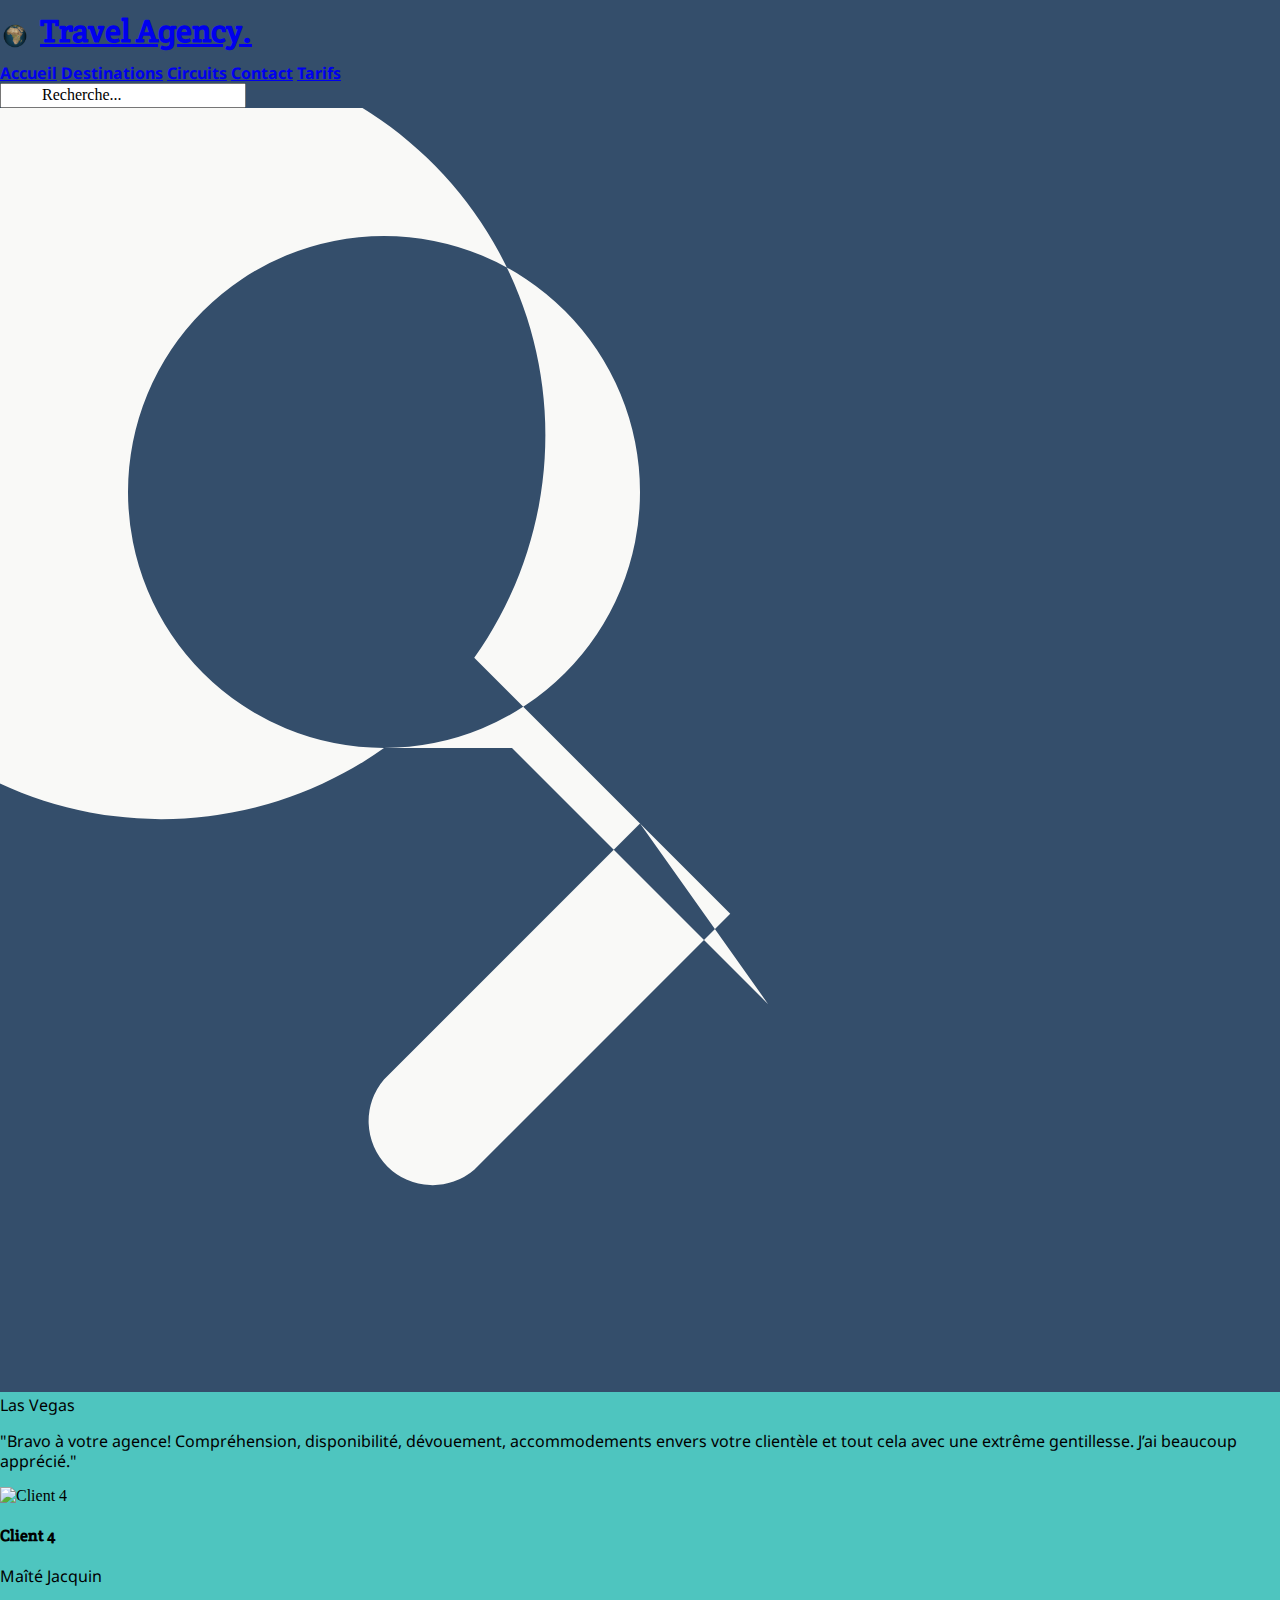
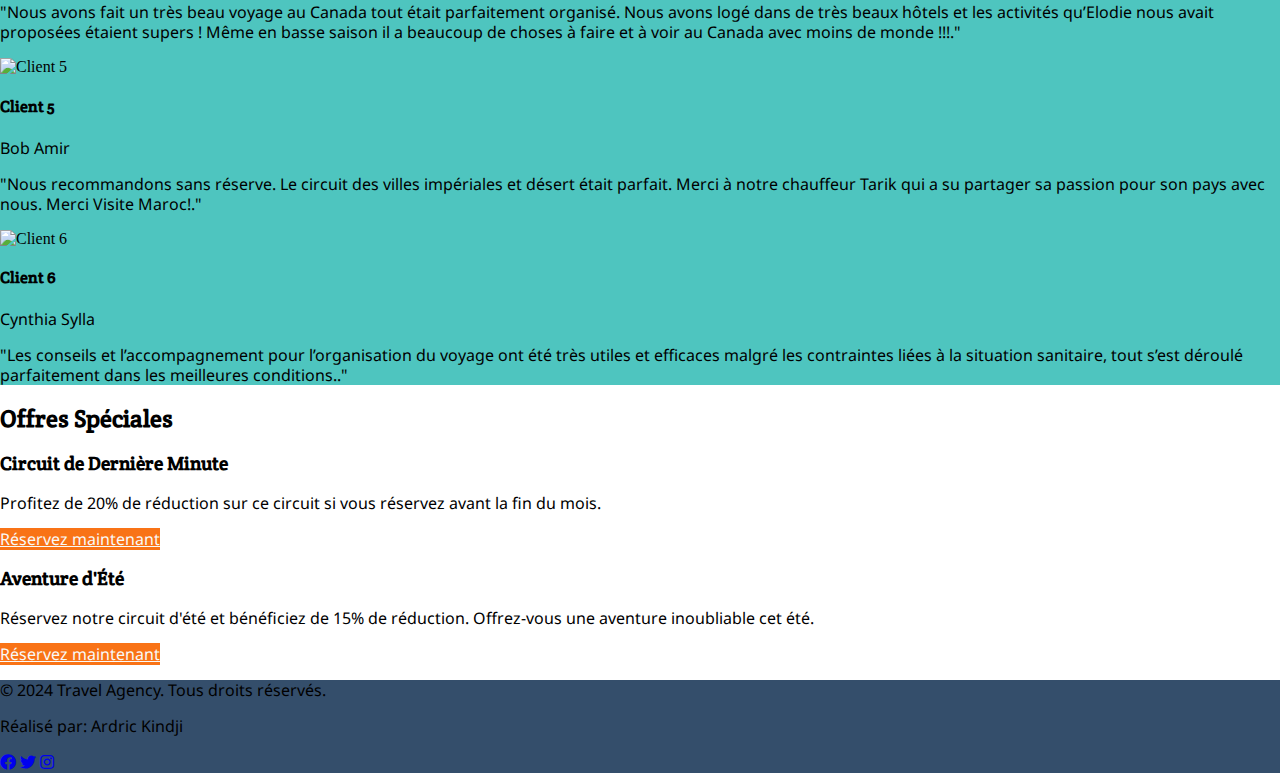
==== commit 37c85d4f: "Correction de la page circuit" ====
--- a/circuits.html
+++ b/circuits.html
@@ -32,7 +32,7 @@
                 <a href="tarifs.html" class="header text-xl">Tarifs</a>
             </nav>
             <div class="relative flex items-center flex-grow justify-end w-full md:w-auto md:flex-grow-0">
-                <input type="text" placeholder="Search..." class="pl-10 pr-4 py-2 w-full md:w-64 lg:w-80 border rounded-md focus:outline-none focus:ring-2 focus:ring-black-600">
+                <input type="text" placeholder="Recherche..." class="pl-10 pr-4 py-2 w-full md:w-64 lg:w-80 border rounded-md focus:outline-none focus:ring-2 focus:ring-black-600">
                 <div class="absolute inset-y-0 left-0 flex items-center pl-3 pointer-events-none">
                     <svg class="w-5 h-5 text-gray-500" fill="currentColor" viewBox="0 0 20 20">
                         <path fill-rule="evenodd" d="M12 14l-4-4H6a6 6 0 1 1 1.41-1.41l4 4-4 4a1 1 0 0 1-1.41-1.41l4-4zM6 10a4 4 0 1 0 0-8 4 4 0 0 0 0 8z" clip-rule="evenodd"/>
@@ -207,21 +207,22 @@
             <div class="container mx-auto px-4 sm:px-6 lg:px-8">
                 <h2 class="text-4xl font-bold text-black mb-12 text-center">Offres Spéciales</h2>
                 
-                <div class="grid grid-cols-1 md:grid-cols-2 gap-8">
+                <div class="grid grid-cols-12 gap-8">
                     <!-- Première Offre -->
-                    <div class=" p-8 rounded-lg shadow-lg bg-white-600">
+                    <div class="col-span-12 md:col-span-6 lg:col-span-6 p-8 rounded-lg shadow-lg bg-white-600">
                         <h3 class="text-2xl font-semibold text-black mb-4">Circuit de Dernière Minute</h3>
                         <p class="text-black mb-6">Profitez de 20% de réduction sur ce circuit si vous réservez avant la fin du mois.</p>
                         <a href="tarifs.html" class="bg-500 text-white px-6 py-3 rounded-lg font-semibold button">Réservez maintenant</a>
                     </div>
                     <!-- Deuxième Offre -->
-                    <div class=" p-8 rounded-lg shadow-lg bg-white-600">
+                    <div class="col-span-12 md:col-span-6 lg:col-span-6 p-8 rounded-lg shadow-lg bg-white-600">
                         <h3 class="text-2xl font-semibold text-black mb-4">Aventure d'Été</h3>
                         <p class="text-black mb-6">Réservez notre circuit d'été et bénéficiez de 15% de réduction. Offrez-vous une aventure inoubliable cet été.</p>
                         <a href="tarifs.html" class="bg-500 text-white px-6 py-3 rounded-lg font-semibold button ">Réservez maintenant</a>
                     </div>
                 </div>
             </div>
+            
         </section>
 
          <!-- Footer COMPOSANT -->
